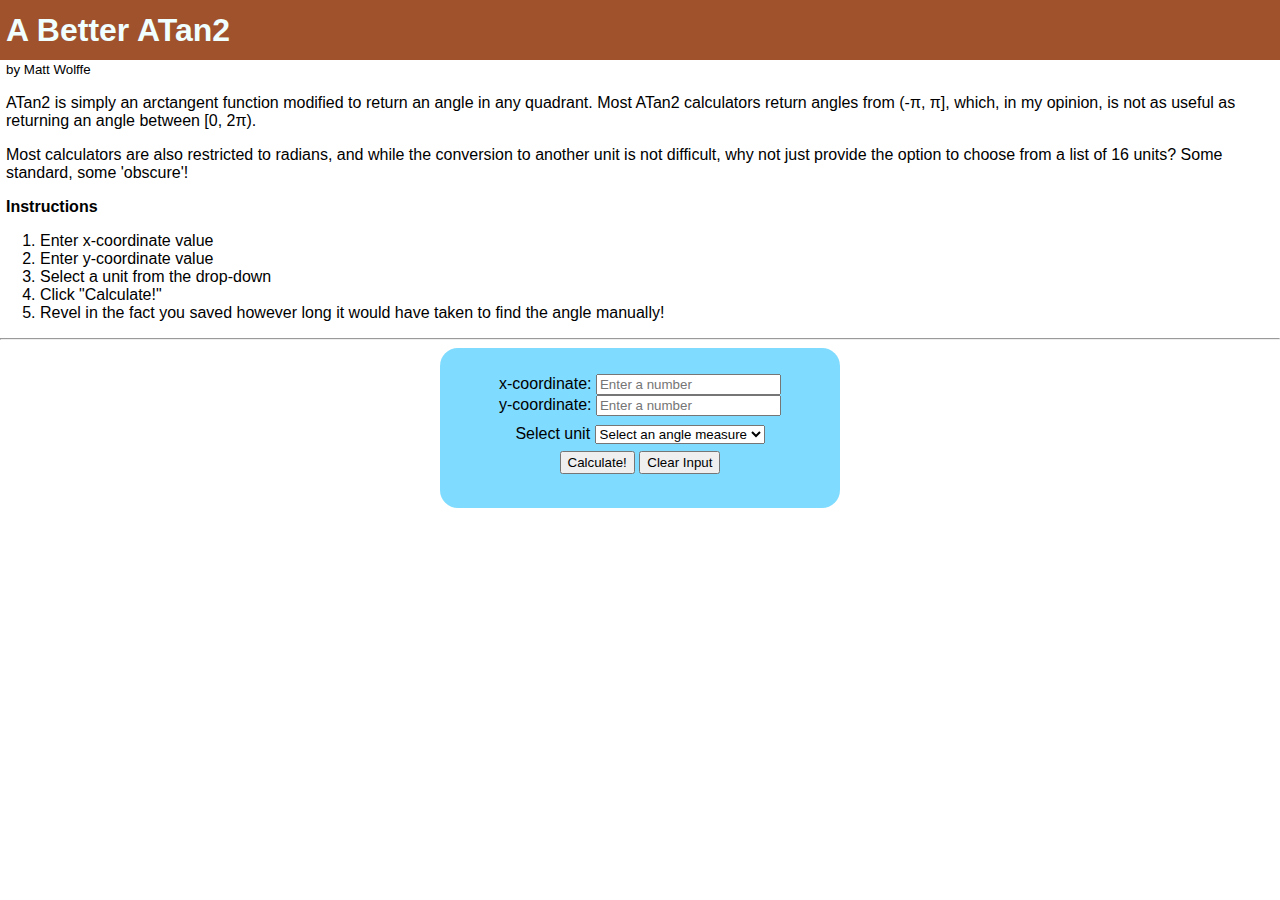
==== index.html @ 7d88d67c "improved-atan2" ====
<!DOCTYPE html>
<html lang="en-US">
<head>
    <meta charset="UTF-8">
    <meta name="author" content="Matt Wolffe">
    <meta name="description" content="Better ATan2">
    <script type="module" src="MWATan2.js"></script>
    <link rel="stylesheet" type="text/css" href="mwatan2.css">
    <title>Better ATan2</title>
</head>

<body>
    <!-- TODO: 
                - Add LaTeX (or alternative, but I use LaTeX all the time) to the html to show
                   a formal piecewise definition of this version of aTan2()
                - bootstrap for responsive design
    -->

    <h1>A Better ATan2</h1>
    <p class="credit"><small>by Matt Wolffe</small></p>

    <p>
        ATan2 is simply an arctangent function modified to return an angle in any quadrant. 
        Most ATan2 calculators return angles from (-&#960;, &#960;], which, in my opinion,
        is not as useful as returning an angle between [0, 2&#960).
    </p>
    <p>
        Most calculators are also restricted to radians, and while the conversion to another unit
        is not difficult, why not just provide the option to choose from a list of 16 units? Some standard,
        some 'obscure'!
    </p>
    <div>
        <p><strong>Instructions</strong></p>
        <ol>
            <li>Enter x-coordinate value</li>
            <li>Enter y-coordinate value</li>
            <li>Select a unit from the drop-down</li>
            <li>Click "Calculate!"</li>
            <li>Revel in the fact you saved however long it would have taken to find the angle manually!</li>
        </ol>
    </div>

    <hr>

    <!-- QUESTIONS
            - Page 224 says HTML does not provide support for tooltips - is what I'm seeing not a tooltip? (Hover on numerical input)
            - HOW TO KEEP REQUIREMENTS WITHOUT "SUBMIT" maybe see: https://stackoverflow.com/questions/60058280/required-attribute-not-working-with-form-tag
    -->

    <div class="form-bckgrd">
        <form id="coords" action="">
            <div class="form-cntnt">

            <!-- fieldset & legend?? -->

            <label for="x">x-coordinate:</label>
            <!-- new addition: placeholder & regex (require numerical text)-->
            <input class="numerical" type="text" id="x" name="x" placeholder="Enter a number" pattern="^\d*\.?\d*" required><br>
            <label for="y">y-coordinate:</label>
            <!-- new addition: placeholder & regex regex (require numerical text)-->
            <input class="numerical" type="text" id="y" name="y" placeholder="Enter a number" pattern="^\d*\.?\d*" required><br>
            <label for="unit" class="form-drop">Select unit</label>
            <select name="unit" id="unit" class="form-drop" required>
                <!-- new addition: default for validation -->
                <option value="">Select an angle measure</option>

                <!-- new addition: optgroups -->
                <optgroup label="Common">
                    <option value="degrees">Degrees</option>
                    <option value="radians">Radians</option>
                    <option value="gradians">Gradians</option>
                </optgroup>

                <optgroup label="Less Common">
                    <option value="binary radians">Binary Radians</option>
                    <option value="centirads">Centirads</option>
                    <option value="millirads">Millirads</option>
                </optgroup>

                <optgroup label="Multiples of Common Angles">
                    <option value="signs">Signs</option>
                    <option value="turns">Turns</option>
                    <option value="octants">Octants</option>
                    <option value="sextants">Sextants</option>
                </optgroup>

                <optgroup label="Geographic/Astronomical">
                    <option value="centesimal minutes">Centesimal Minutes</option>
                    <option value="centesimal seconds">Centesimal Seconds</option>
                    <option value="arcminutes">Arc minutes</option>
                    <option value="arcseconds">Arc seconds</option>
                    <option value="hour angles">Hour Angles</option>
                </optgroup>

                <optgroup label='Uncommon/"Archaic"'>
                    <option value="diameter parts">Diameter Parts</option>
                </optgroup>
            </select>

            <br>

            <!-- new addition: change button type so as not to have 
                 to deal with the infuriating preventDefault() since the book just glosses over it
             -->
            <input id="calc" type="button" value="Calculate!" class="form-button">
            <!-- new addition: reset input button -->
            <input type="reset" value="Clear Input" class="form-button">
        </div>
        </form>
    </div>

    <!-- new addition: focus changes color -->
    <script>
        function bckgrd(e) {
            if (e.type == "focus") {
                e.target.style.backgroundColor = "#FFE393";
            }
            else if (e.type == "blur") {
                e.target.style.backgroundColor = "#FFFFFF";
            }
        }

        window.addEventListener("load", function() {
            const cssSelector = "input[type=text]";
            const fields = document.querySelectorAll(cssSelector);

            for (let f of fields) {
                f.addEventListener("focus", bckgrd);
                f.addEventListener("blur", bckgrd);
            }
        });
    </script>

</body>
</html>
---- mwatan2.css ----
h1 {
    font-family: sans-serif;
    margin-top: 0px;
    margin-left: 0px;
    margin-right: 0px;
    margin-bottom: 0px;
    height: 60px;
    line-height: 60px;
    text-indent: 6px;
    background-color: sienna;
    color: azure;
}

/* new addition: basic validation */
/* input.numerical:valid {
    background-color: #8cdb80;
}

input.numerical:invalid {
    background-color: #bd5b5b;
} */

body {
    font-family: sans-serif;
    margin-left: 0px;
    margin-right: 0px;
    margin-top: 0px;
}

p {
    margin-left: 6px;
}

.credit {
    margin-top: 0px;
}


.form-bckgrd {
    margin: auto;
    position: relative;
    border-radius: 18px;
    text-align: center;
    width: 400px;
    height: 160px;
    background-color: #7FDBFF;
}

.form-cntnt {
    padding-top: 26px;
}

.form-drop {
    line-height: 35px;
}

.form-button {
    padding-top: 2px;
    padding-bottom: 2px;
}
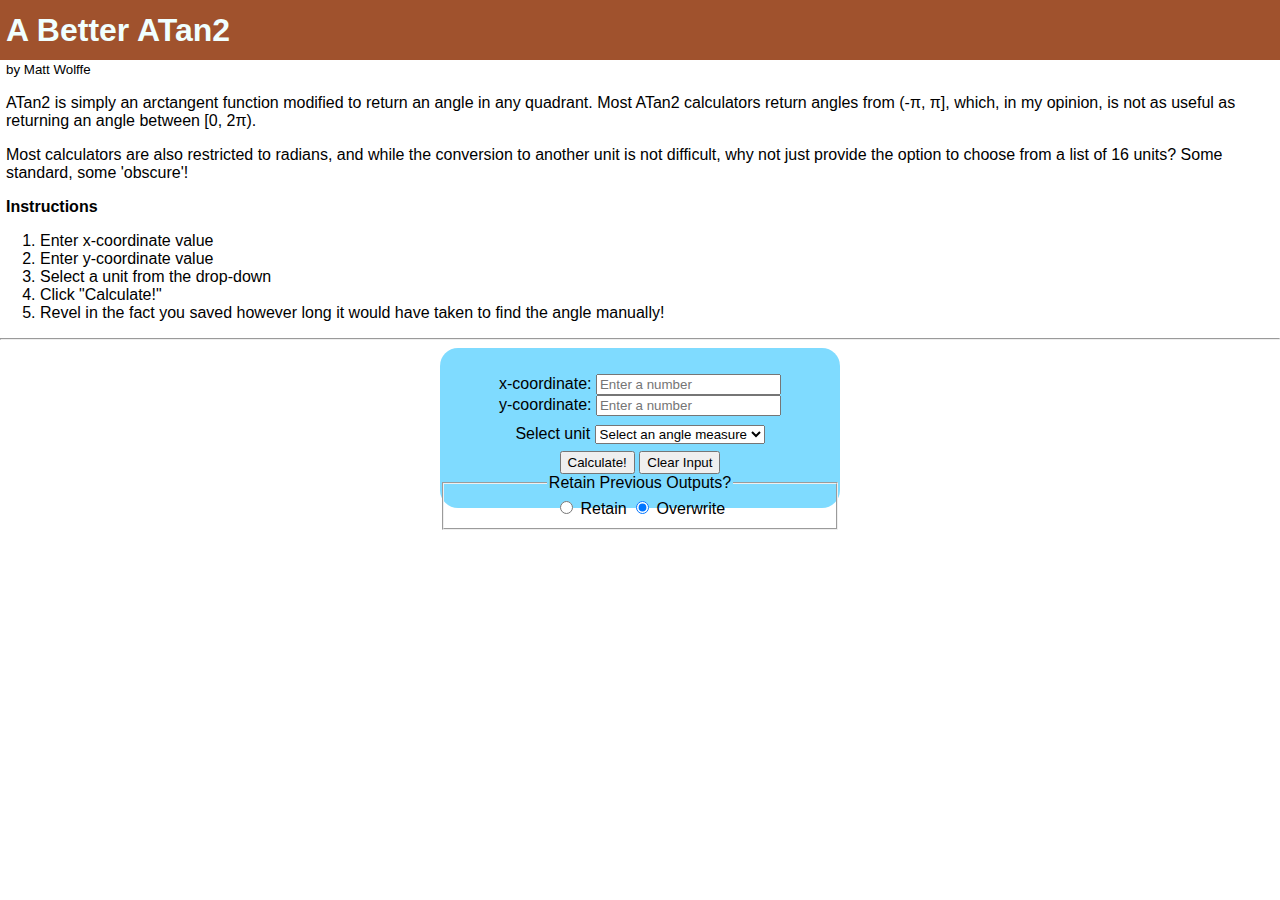
==== commit c807efc9: "fix submission" ====
--- a/index.html
+++ b/index.html
@@ -55,10 +55,10 @@
 
             <label for="x">x-coordinate:</label>
             <!-- new addition: placeholder & regex (require numerical text)-->
-            <input class="numerical" type="text" id="x" name="x" placeholder="Enter a number" pattern="^\d*\.?\d*" required><br>
+            <input class="numerical" type="text" id="x" name="x" placeholder="Enter a number" pattern="^-?\d*\.?\d*" required><br>
             <label for="y">y-coordinate:</label>
             <!-- new addition: placeholder & regex regex (require numerical text)-->
-            <input class="numerical" type="text" id="y" name="y" placeholder="Enter a number" pattern="^\d*\.?\d*" required><br>
+            <input class="numerical" type="text" id="y" name="y" placeholder="Enter a number" pattern="^-?\d*\.?\d*" required><br>
             <label for="unit" class="form-drop">Select unit</label>
             <select name="unit" id="unit" class="form-drop" required>
                 <!-- new addition: default for validation -->
@@ -102,9 +102,24 @@
             <!-- new addition: change button type so as not to have 
                  to deal with the infuriating preventDefault() since the book just glosses over it
              -->
-            <input id="calc" type="button" value="Calculate!" class="form-button">
+            <!-- <input id="calc" type="button" value="Calculate!" class="form-button"> -->
+            <input id="calc" type="submit" value="Calculate!" class="form-button">
             <!-- new addition: reset input button -->
             <input type="reset" value="Clear Input" class="form-button">
+
+             <br>
+
+             <fieldset>
+                <legend>Retain Previous Outputs?</legend>
+
+                <input type="radio" id="retain" name="outputChoice" checked>
+                <label for="retain">Retain</label>
+
+                <input type="radio" id="overwrite" name="outputChoice" checked>
+                <label for="overwrite">Overwrite</label>
+
+             </fieldset>
+
         </div>
         </form>
     </div>
@@ -131,5 +146,9 @@
         });
     </script>
 
+    <div id="results">
+
+    </div>
+
 </body>
 </html>--- a/mwatan2.css
+++ b/mwatan2.css
@@ -35,7 +35,6 @@
     margin-top: 0px;
 }
 
-
 .form-bckgrd {
     margin: auto;
     position: relative;
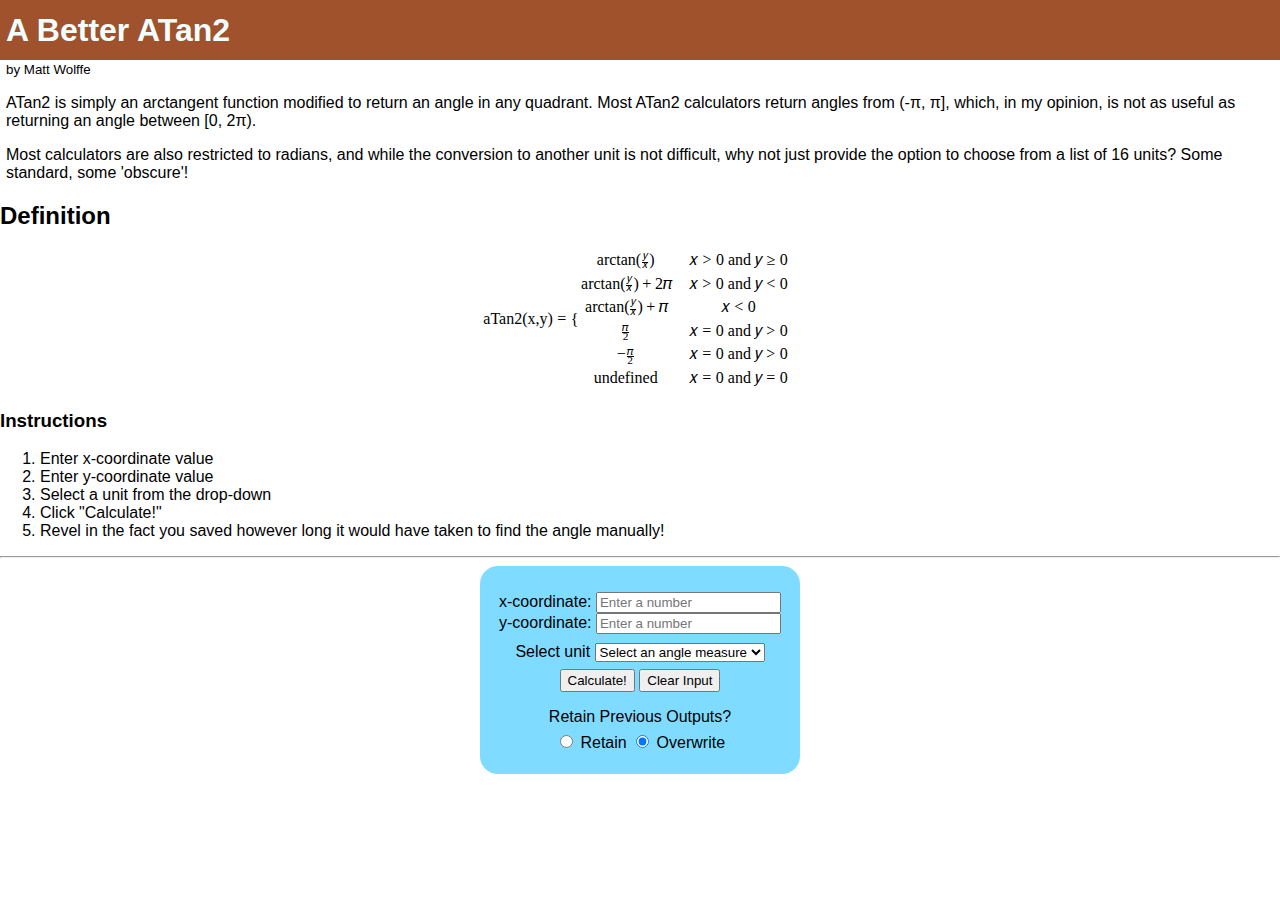
==== commit 963cbb04: "add some MathML for a formal def of this version of atan2" ====
--- a/index.html
+++ b/index.html
@@ -29,8 +29,165 @@
         is not difficult, why not just provide the option to choose from a list of 16 units? Some standard,
         some 'obscure'!
     </p>
+
+    <h2>Definition</h2>
+
+    <math display="block" class="tml-display" style="display:block math;">
+        <mrow>
+          <mtext>aTan2(x,y)</mtext>
+          <mo>=</mo>
+          <mrow>
+            <mo fence="true" form="prefix">{</mo>
+            <mtable>
+              <mtr>
+                <mtd class="tml-left" style="padding:0.5ex 0em 0.5ex 0em;">
+                  <mrow>
+                    <mrow>
+                      <mi>arctan</mi>
+                      <mo>⁡</mo>
+                    </mrow>
+                    <mo form="prefix" stretchy="false">(</mo>
+                    <mfrac>
+                      <mi>y</mi>
+                      <mi>x</mi>
+                    </mfrac>
+                    <mo form="postfix" stretchy="false">)</mo>
+                  </mrow>
+                </mtd>
+                <mtd class="tml-left" style="padding:0.5ex 0em 0.5ex 1em;">
+                  <mrow>
+                    <mi>x</mi>
+                    <mo>&gt;</mo>
+                    <mn>0</mn>
+                    <mtext> and </mtext>
+                    <mi>y</mi>
+                    <mo>≥</mo>
+                    <mn>0</mn>
+                  </mrow>
+                </mtd>
+              </mtr>
+              <mtr>
+                <mtd class="tml-left" style="padding:0.5ex 0em 0.5ex 0em;">
+                  <mrow>
+                    <mrow>
+                      <mspace width="0.1667em"></mspace>
+                      <mi>arctan</mi>
+                      <mo>⁡</mo>
+                    </mrow>
+                    <mo form="prefix" stretchy="false">(</mo>
+                    <mfrac>
+                      <mi>y</mi>
+                      <mi>x</mi>
+                    </mfrac>
+                    <mo form="postfix" stretchy="false">)</mo>
+                    <mo>+</mo>
+                    <mn>2</mn>
+                    <mi>π</mi>
+                  </mrow>
+                </mtd>
+                <mtd class="tml-left" style="padding:0.5ex 0em 0.5ex 1em;">
+                  <mrow>
+                    <mi>x</mi>
+                    <mo>&gt;</mo>
+                    <mn>0</mn>
+                    <mtext> and </mtext>
+                    <mi>y</mi>
+                    <mo>&lt;</mo>
+                    <mn>0</mn>
+                  </mrow>
+                </mtd>
+              </mtr>
+              <mtr>
+                <mtd class="tml-left" style="padding:0.5ex 0em 0.5ex 0em;">
+                  <mrow>
+                    <mrow>
+                      <mspace width="0.1667em"></mspace>
+                      <mi>arctan</mi>
+                      <mo>⁡</mo>
+                    </mrow>
+                    <mo form="prefix" stretchy="false">(</mo>
+                    <mfrac>
+                      <mi>y</mi>
+                      <mi>x</mi>
+                    </mfrac>
+                    <mo form="postfix" stretchy="false">)</mo>
+                    <mo>+</mo>
+                    <mi>π</mi>
+                  </mrow>
+                </mtd>
+                <mtd class="tml-left" style="padding:0.5ex 0em 0.5ex 1em;">
+                  <mrow>
+                    <mi>x</mi>
+                    <mo>&lt;</mo>
+                    <mn>0</mn>
+                  </mrow>
+                </mtd>
+              </mtr>
+              <mtr>
+                <mtd class="tml-left" style="padding:0.5ex 0em 0.5ex 0em;">
+                  <mfrac>
+                    <mi>π</mi>
+                    <mn>2</mn>
+                  </mfrac>
+                </mtd>
+                <mtd class="tml-left" style="padding:0.5ex 0em 0.5ex 1em;">
+                  <mrow>
+                    <mi>x</mi>
+                    <mo>=</mo>
+                    <mn>0</mn>
+                    <mtext> and </mtext>
+                    <mi>y</mi>
+                    <mo>&gt;</mo>
+                    <mn>0</mn>
+                  </mrow>
+                </mtd>
+              </mtr>
+              <mtr>
+                <mtd class="tml-left" style="padding:0.5ex 0em 0.5ex 0em;">
+                  <mrow>
+                    <mo>−</mo>
+                    <mfrac>
+                      <mi>π</mi>
+                      <mn>2</mn>
+                    </mfrac>
+                  </mrow>
+                </mtd>
+                <mtd class="tml-left" style="padding:0.5ex 0em 0.5ex 1em;">
+                  <mrow>
+                    <mi>x</mi>
+                    <mo>=</mo>
+                    <mn>0</mn>
+                    <mtext> and </mtext>
+                    <mi>y</mi>
+                    <mo>&gt;</mo>
+                    <mn>0</mn>
+                  </mrow>
+                </mtd>
+              </mtr>
+              <mtr>
+                <mtd class="tml-left" style="padding:0.5ex 0em 0.5ex 0em;">
+                  <mtext>undefined</mtext>
+                </mtd>
+                <mtd class="tml-left" style="padding:0.5ex 0em 0.5ex 1em;">
+                  <mrow>
+                    <mi>x</mi>
+                    <mo>=</mo>
+                    <mn>0</mn>
+                    <mtext> and </mtext>
+                    <mi>y</mi>
+                    <mo>=</mo>
+                    <mn>0</mn>
+                  </mrow>
+                </mtd>
+              </mtr>
+            </mtable>
+            <mo fence="true" form="postfix"></mo>
+          </mrow>
+        </mrow>
+      </math>
+
     <div>
-        <p><strong>Instructions</strong></p>
+        <h3><strong>Instructions</strong></h3>
         <ol>
             <li>Enter x-coordinate value</li>
             <li>Enter y-coordinate value</li>
@@ -41,11 +198,6 @@
     </div>
 
     <hr>
-
-    <!-- QUESTIONS
-            - Page 224 says HTML does not provide support for tooltips - is what I'm seeing not a tooltip? (Hover on numerical input)
-            - HOW TO KEEP REQUIREMENTS WITHOUT "SUBMIT" maybe see: https://stackoverflow.com/questions/60058280/required-attribute-not-working-with-form-tag
-    -->
 
     <div class="form-bckgrd">
         <form id="coords" action="">
@@ -99,16 +251,13 @@
 
             <br>
 
-            <!-- new addition: change button type so as not to have 
-                 to deal with the infuriating preventDefault() since the book just glosses over it
-             -->
-            <!-- <input id="calc" type="button" value="Calculate!" class="form-button"> -->
             <input id="calc" type="submit" value="Calculate!" class="form-button">
             <!-- new addition: reset input button -->
             <input type="reset" value="Clear Input" class="form-button">
 
              <br>
-
+            
+            <!-- new addition: change how the result is written to the document; option to append or overwrite -->
              <fieldset>
                 <legend>Retain Previous Outputs?</legend>
 
--- a/mwatan2.css
+++ b/mwatan2.css
@@ -40,9 +40,17 @@
     position: relative;
     border-radius: 18px;
     text-align: center;
-    width: 400px;
-    height: 160px;
+    width: 20rem;
+    height: 13rem;
     background-color: #7FDBFF;
+}
+
+fieldset > legend {
+    padding-top: 1rem;
+}
+
+fieldset {
+    border: none;
 }
 
 .form-cntnt {
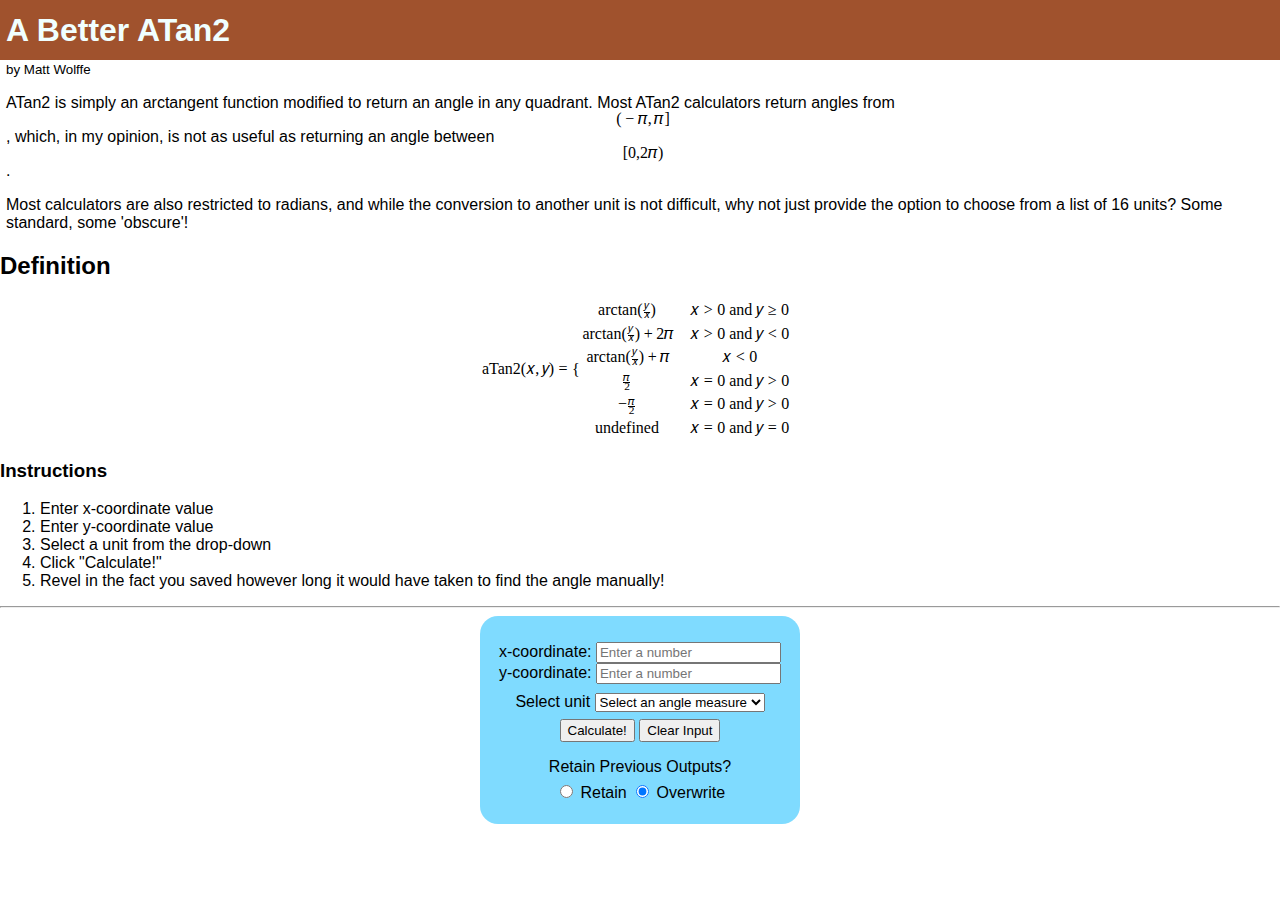
==== commit bb14b461: "prettier math formatting" ====
--- a/index.html
+++ b/index.html
@@ -21,8 +21,26 @@
 
     <p>
         ATan2 is simply an arctangent function modified to return an angle in any quadrant. 
-        Most ATan2 calculators return angles from (-&#960;, &#960;], which, in my opinion,
-        is not as useful as returning an angle between [0, 2&#960).
+        Most ATan2 calculators return angles from 
+        <math display="inline" class="tml-display" style="display:block math;">
+            <mrow>
+              <mo form="prefix" stretchy="false">(</mo>
+              <mo>−</mo>
+              <mi>π</mi>
+              <mo separator="true">,</mo>
+              <mi>π</mi>
+              <mo form="postfix" stretchy="false">]</mo>
+            </mrow>
+          </math>, which, in my opinion,
+        is not as useful as returning an angle between 
+        <math display="inline" class="tml-display" style="display:block math;">
+            <mrow>
+              <mo form="prefix" stretchy="false">[</mo>
+              <mn>0,2</mn>
+              <mi>π</mi>
+              <mo form="postfix" stretchy="false">)</mo>
+            </mrow>
+          </math>.
     </p>
     <p>
         Most calculators are also restricted to radians, and while the conversion to another unit
@@ -34,7 +52,12 @@
 
     <math display="block" class="tml-display" style="display:block math;">
         <mrow>
-          <mtext>aTan2(x,y)</mtext>
+          <mtext>aTan2</mtext>
+          <mo form="prefix" stretchy="false">(</mo>
+          <mi>x</mi>
+          <mo separator="true">,</mo>
+          <mi>y</mi>
+          <mo form="postfix" stretchy="false">)</mo>
           <mo>=</mo>
           <mrow>
             <mo fence="true" form="prefix">{</mo>
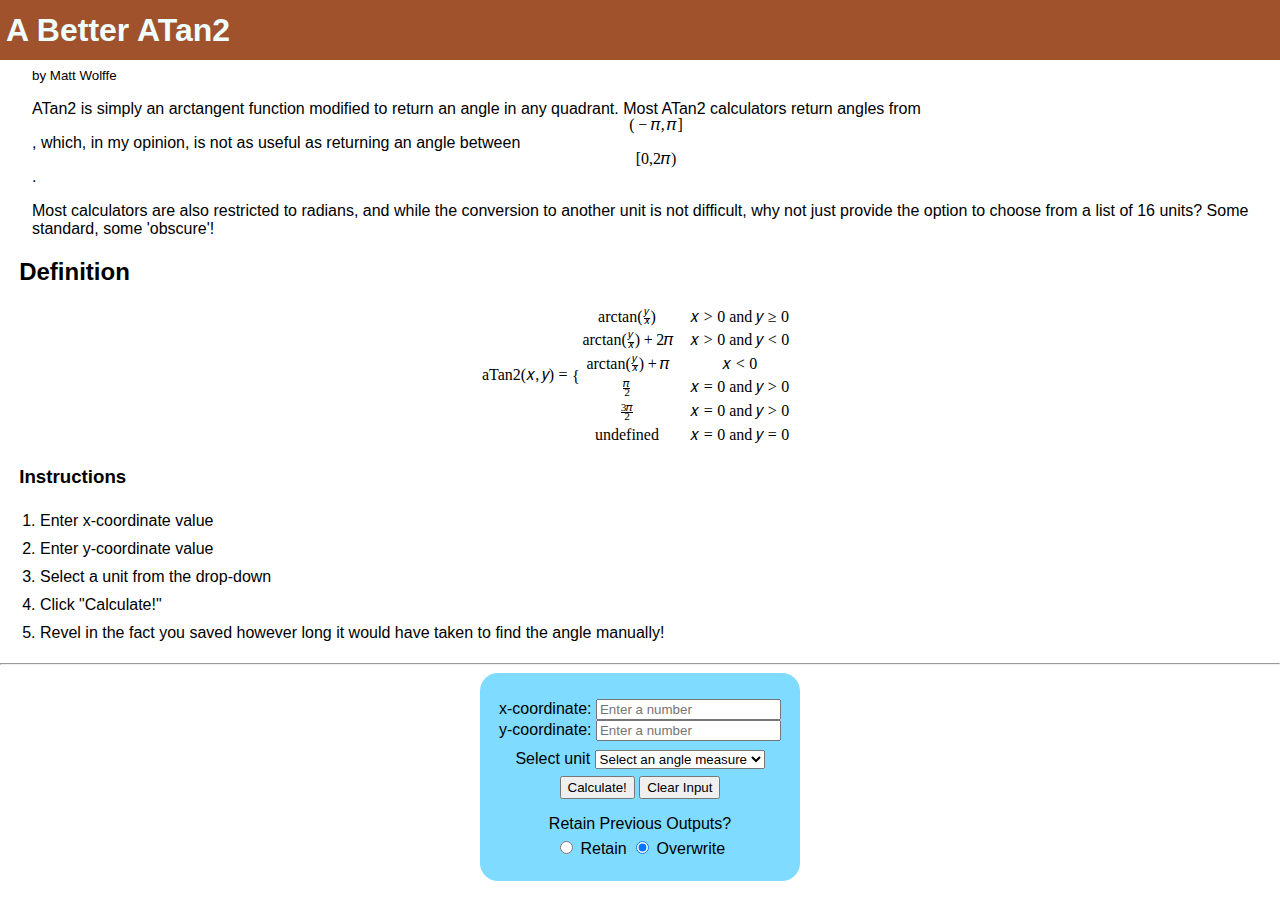
==== commit 2a22caf1: "fix negative angle in mathml" ====
--- a/index.html
+++ b/index.html
@@ -167,13 +167,13 @@
               </mtr>
               <mtr>
                 <mtd class="tml-left" style="padding:0.5ex 0em 0.5ex 0em;">
-                  <mrow>
-                    <mo>−</mo>
-                    <mfrac>
+                  <mfrac>
+                    <mrow>
+                      <mn>3</mn>
                       <mi>π</mi>
-                      <mn>2</mn>
-                    </mfrac>
-                  </mrow>
+                    </mrow>
+                    <mn>2</mn>
+                  </mfrac>
                 </mtd>
                 <mtd class="tml-left" style="padding:0.5ex 0em 0.5ex 1em;">
                   <mrow>
--- a/mwatan2.css
+++ b/mwatan2.css
@@ -1,5 +1,5 @@
 h1 {
-    font-family: sans-serif;
+    font-family:'Trebuchet MS', 'Lucida Sans Unicode', 'Lucida Grande', 'Lucida Sans', Arial, sans-serif;
     margin-top: 0px;
     margin-left: 0px;
     margin-right: 0px;
@@ -9,6 +9,11 @@
     text-indent: 6px;
     background-color: sienna;
     color: azure;
+}
+
+ol {
+    text-indent: 0rem;
+    line-height: 175%;
 }
 
 /* new addition: basic validation */
@@ -28,11 +33,19 @@
 }
 
 p {
-    margin-left: 6px;
+    margin-left: 2rem;
+}
+
+h2, h3 {
+    margin-left: 1.2rem;
 }
 
 .credit {
-    margin-top: 0px;
+    margin-top: 0.4rem;
+}
+
+form {
+    margin-bottom: 4rem;
 }
 
 .form-bckgrd {
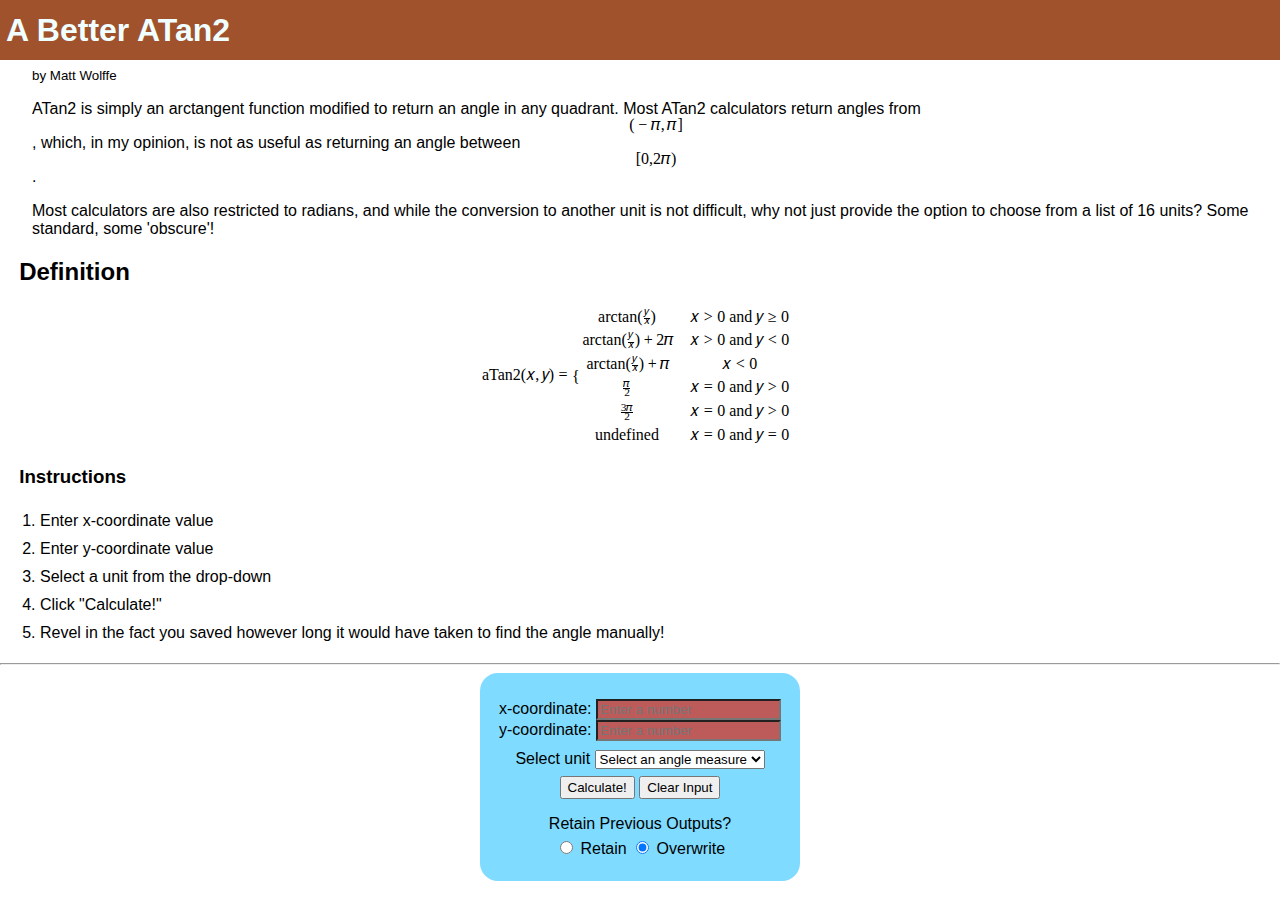
==== commit bc256c3e: "minor formatting - removal of silly book script" ====
--- a/index.html
+++ b/index.html
@@ -31,8 +31,7 @@
               <mi>π</mi>
               <mo form="postfix" stretchy="false">]</mo>
             </mrow>
-          </math>, which, in my opinion,
-        is not as useful as returning an angle between 
+          </math>, which, in my opinion, is not as useful as returning an angle between 
         <math display="inline" class="tml-display" style="display:block math;">
             <mrow>
               <mo form="prefix" stretchy="false">[</mo>
@@ -235,6 +234,7 @@
             <!-- new addition: placeholder & regex regex (require numerical text)-->
             <input class="numerical" type="text" id="y" name="y" placeholder="Enter a number" pattern="^-?\d*\.?\d*" required><br>
             <label for="unit" class="form-drop">Select unit</label>
+            <!-- add size for responve design -->
             <select name="unit" id="unit" class="form-drop" required>
                 <!-- new addition: default for validation -->
                 <option value="">Select an angle measure</option>
@@ -297,7 +297,7 @@
     </div>
 
     <!-- new addition: focus changes color -->
-    <script>
+    <!-- <script>
         function bckgrd(e) {
             if (e.type == "focus") {
                 e.target.style.backgroundColor = "#FFE393";
@@ -316,7 +316,7 @@
                 f.addEventListener("blur", bckgrd);
             }
         });
-    </script>
+    </script> -->
 
     <div id="results">
 
--- a/mwatan2.css
+++ b/mwatan2.css
@@ -17,13 +17,18 @@
 }
 
 /* new addition: basic validation */
-/* input.numerical:valid {
+input.numerical:valid {
     background-color: #8cdb80;
 }
 
 input.numerical:invalid {
     background-color: #bd5b5b;
-} */
+}
+
+input.numerical:focus {
+    background-color: #FFE393;
+}
+
 
 body {
     font-family: sans-serif;
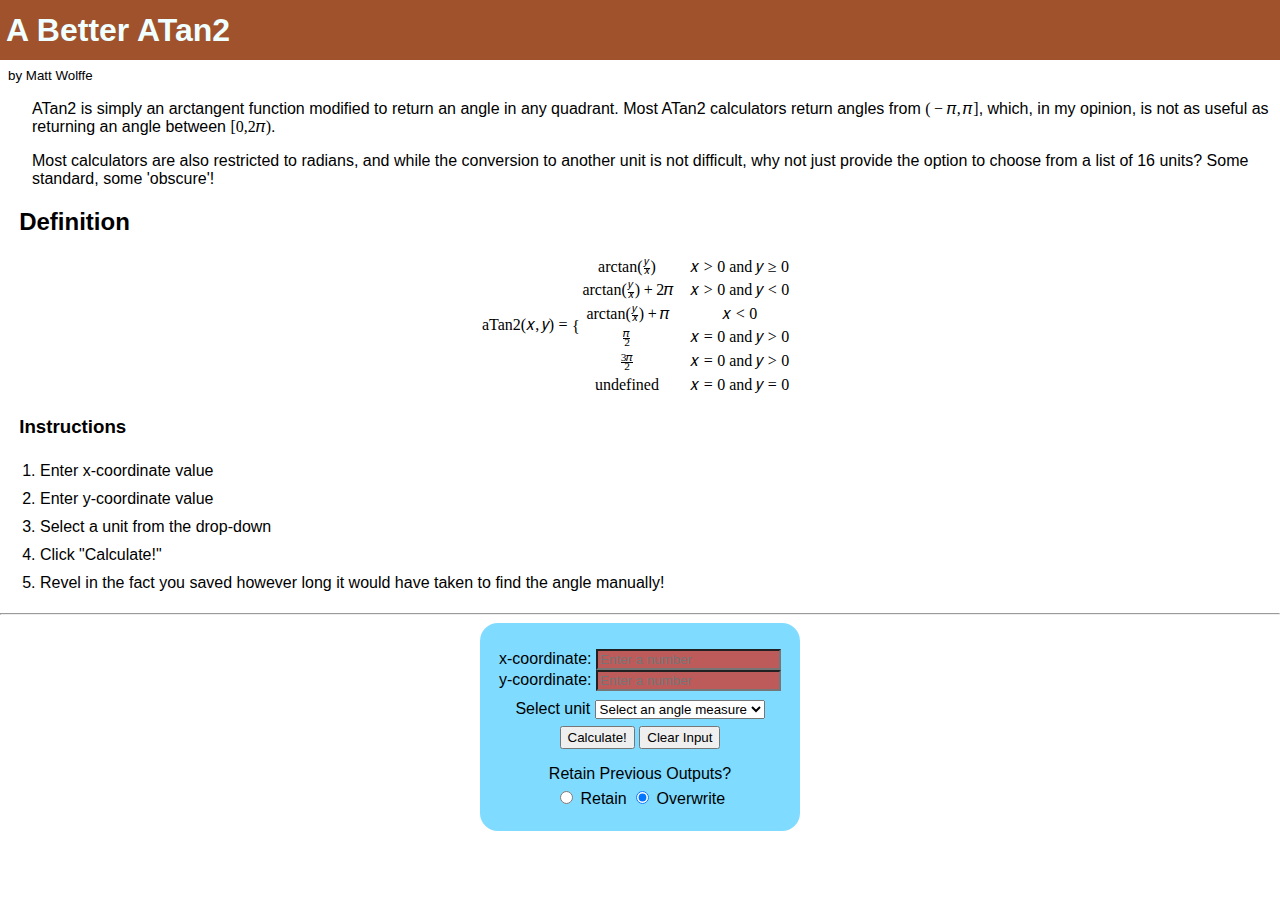
==== commit cddde25e: "chrome fix math inline" ====
--- a/index.html
+++ b/index.html
@@ -22,7 +22,7 @@
     <p>
         ATan2 is simply an arctangent function modified to return an angle in any quadrant. 
         Most ATan2 calculators return angles from 
-        <math display="inline" class="tml-display" style="display:block math;">
+        <math display="inline" class="tml-display" style="display:inline math;">
             <mrow>
               <mo form="prefix" stretchy="false">(</mo>
               <mo>−</mo>
@@ -32,7 +32,7 @@
               <mo form="postfix" stretchy="false">]</mo>
             </mrow>
           </math>, which, in my opinion, is not as useful as returning an angle between 
-        <math display="inline" class="tml-display" style="display:block math;">
+        <math display="inline" class="tml-display" style="display:inline math;">
             <mrow>
               <mo form="prefix" stretchy="false">[</mo>
               <mn>0,2</mn>
--- a/mwatan2.css
+++ b/mwatan2.css
@@ -47,6 +47,7 @@
 
 .credit {
     margin-top: 0.4rem;
+    margin-left: 0.5rem;
 }
 
 form {
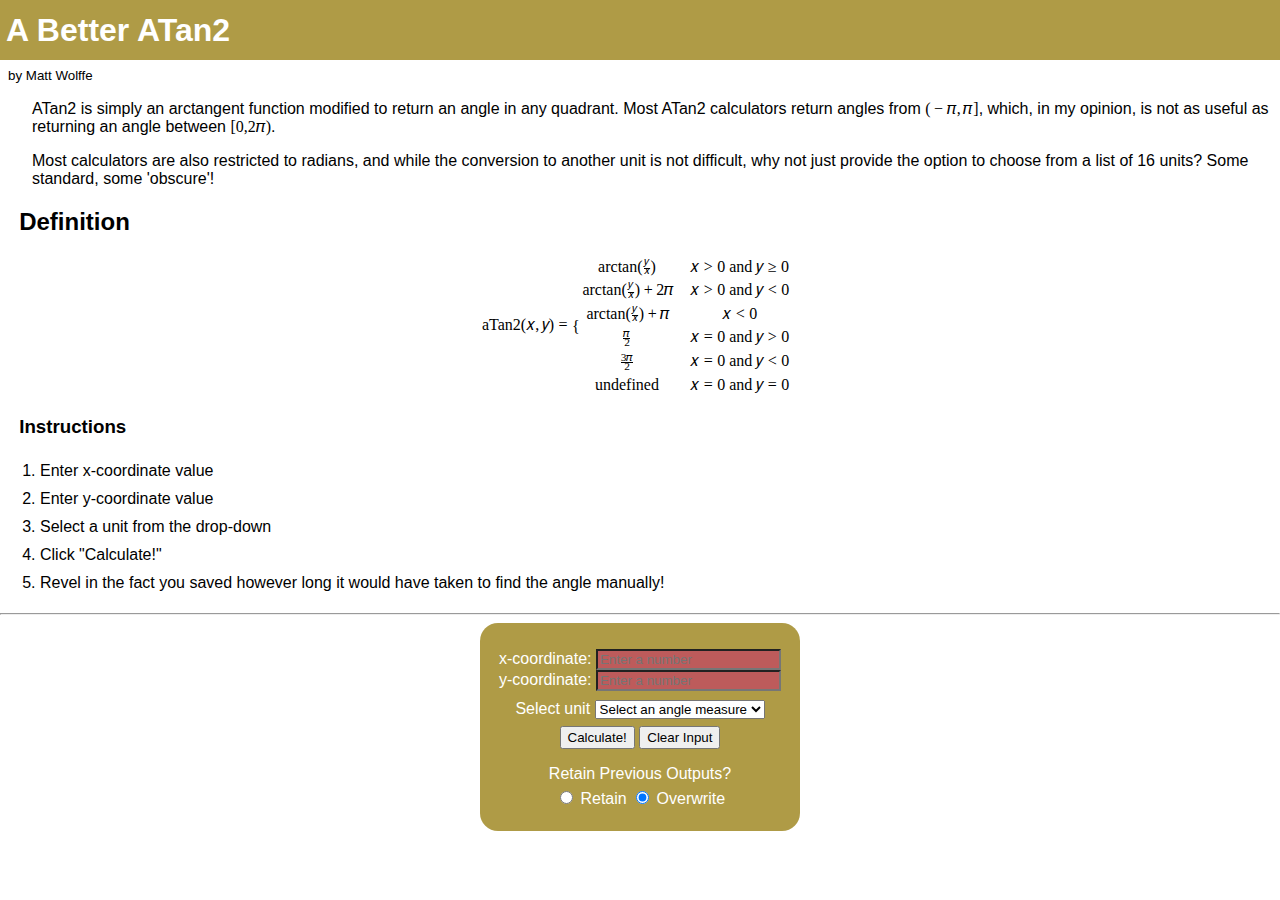
==== commit 4a28cc43: "changes for gh pages" ====
--- a/index.html
+++ b/index.html
@@ -10,11 +10,6 @@
 </head>
 
 <body>
-    <!-- TODO: 
-                - Add LaTeX (or alternative, but I use LaTeX all the time) to the html to show
-                   a formal piecewise definition of this version of aTan2()
-                - bootstrap for responsive design
-    -->
 
     <h1>A Better ATan2</h1>
     <p class="credit"><small>by Matt Wolffe</small></p>
@@ -181,7 +176,7 @@
                     <mn>0</mn>
                     <mtext> and </mtext>
                     <mi>y</mi>
-                    <mo>&gt;</mo>
+                    <mo>&lt;</mo>
                     <mn>0</mn>
                   </mrow>
                 </mtd>
@@ -226,13 +221,12 @@
             <div class="form-cntnt">
 
             <!-- fieldset & legend?? -->
-
             <label for="x">x-coordinate:</label>
             <!-- new addition: placeholder & regex (require numerical text)-->
-            <input class="numerical" type="text" id="x" name="x" placeholder="Enter a number" pattern="^-?\d*\.?\d*" required><br>
+            <input class="numerical"  id="x" name="x" placeholder="Enter a number" pattern="^-?\d*\.?\d*" required><br>
             <label for="y">y-coordinate:</label>
-            <!-- new addition: placeholder & regex regex (require numerical text)-->
-            <input class="numerical" type="text" id="y" name="y" placeholder="Enter a number" pattern="^-?\d*\.?\d*" required><br>
+            <!-- new addition: placeholder & regex (require numerical text)-->
+            <input class="numerical" id="y" name="y" placeholder="Enter a number" pattern="^-?\d*\.?\d*" required><br>
             <label for="unit" class="form-drop">Select unit</label>
             <!-- add size for responve design -->
             <select name="unit" id="unit" class="form-drop" required>
@@ -289,35 +283,12 @@
 
                 <input type="radio" id="overwrite" name="outputChoice" checked>
                 <label for="overwrite">Overwrite</label>
-
              </fieldset>
 
         </div>
         </form>
     </div>
 
-    <!-- new addition: focus changes color -->
-    <!-- <script>
-        function bckgrd(e) {
-            if (e.type == "focus") {
-                e.target.style.backgroundColor = "#FFE393";
-            }
-            else if (e.type == "blur") {
-                e.target.style.backgroundColor = "#FFFFFF";
-            }
-        }
-
-        window.addEventListener("load", function() {
-            const cssSelector = "input[type=text]";
-            const fields = document.querySelectorAll(cssSelector);
-
-            for (let f of fields) {
-                f.addEventListener("focus", bckgrd);
-                f.addEventListener("blur", bckgrd);
-            }
-        });
-    </script> -->
-
     <div id="results">
 
     </div>
--- a/mwatan2.css
+++ b/mwatan2.css
@@ -1,14 +1,11 @@
 h1 {
-    font-family:'Trebuchet MS', 'Lucida Sans Unicode', 'Lucida Grande', 'Lucida Sans', Arial, sans-serif;
-    margin-top: 0px;
-    margin-left: 0px;
-    margin-right: 0px;
-    margin-bottom: 0px;
+    font-family: Arial;
+    margin: 0 0 0 0;
     height: 60px;
     line-height: 60px;
     text-indent: 6px;
-    background-color: sienna;
-    color: azure;
+    background-color: #AF9B46;
+    color: #ffffff;
 }
 
 ol {
@@ -16,7 +13,6 @@
     line-height: 175%;
 }
 
-/* new addition: basic validation */
 input.numerical:valid {
     background-color: #8cdb80;
 }
@@ -28,7 +24,6 @@
 input.numerical:focus {
     background-color: #FFE393;
 }
-
 
 body {
     font-family: sans-serif;
@@ -61,7 +56,8 @@
     text-align: center;
     width: 20rem;
     height: 13rem;
-    background-color: #7FDBFF;
+    background-color: #AF9B46;
+    color: #ffffff;
 }
 
 fieldset > legend {
